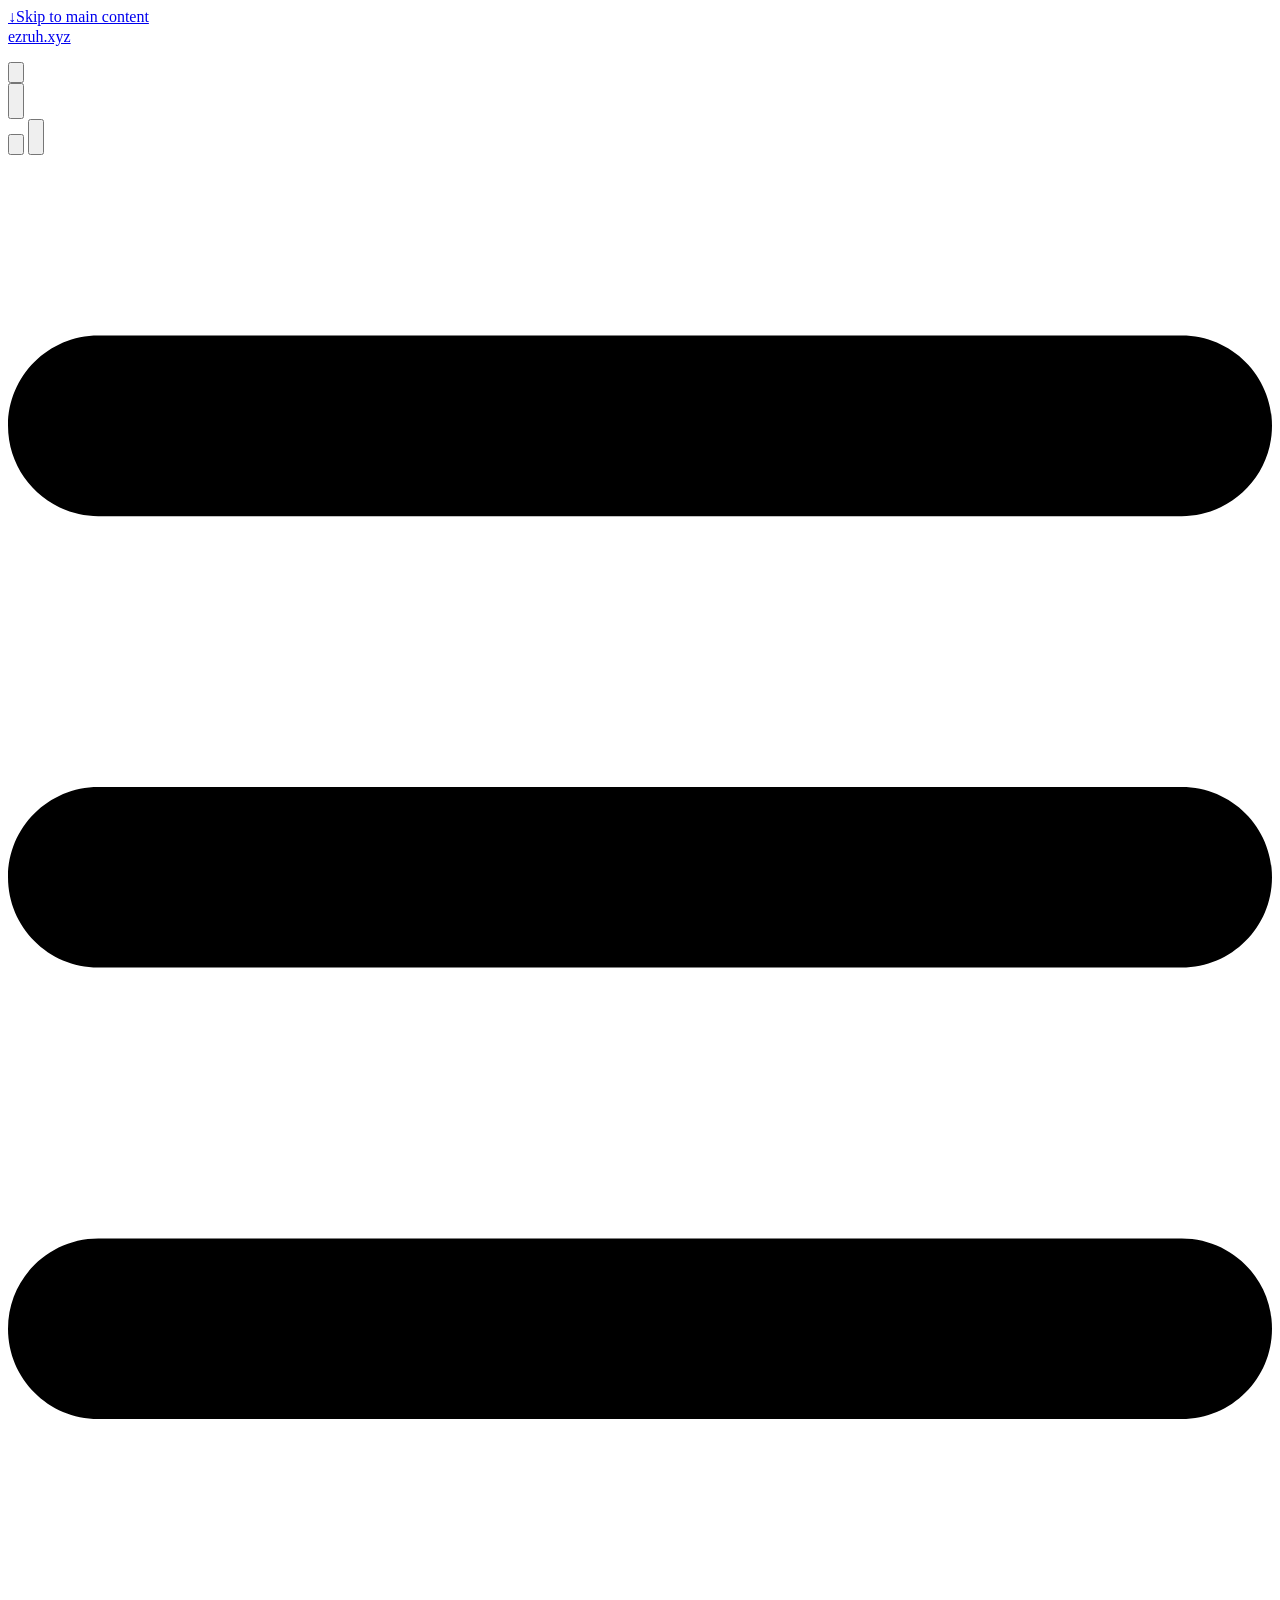
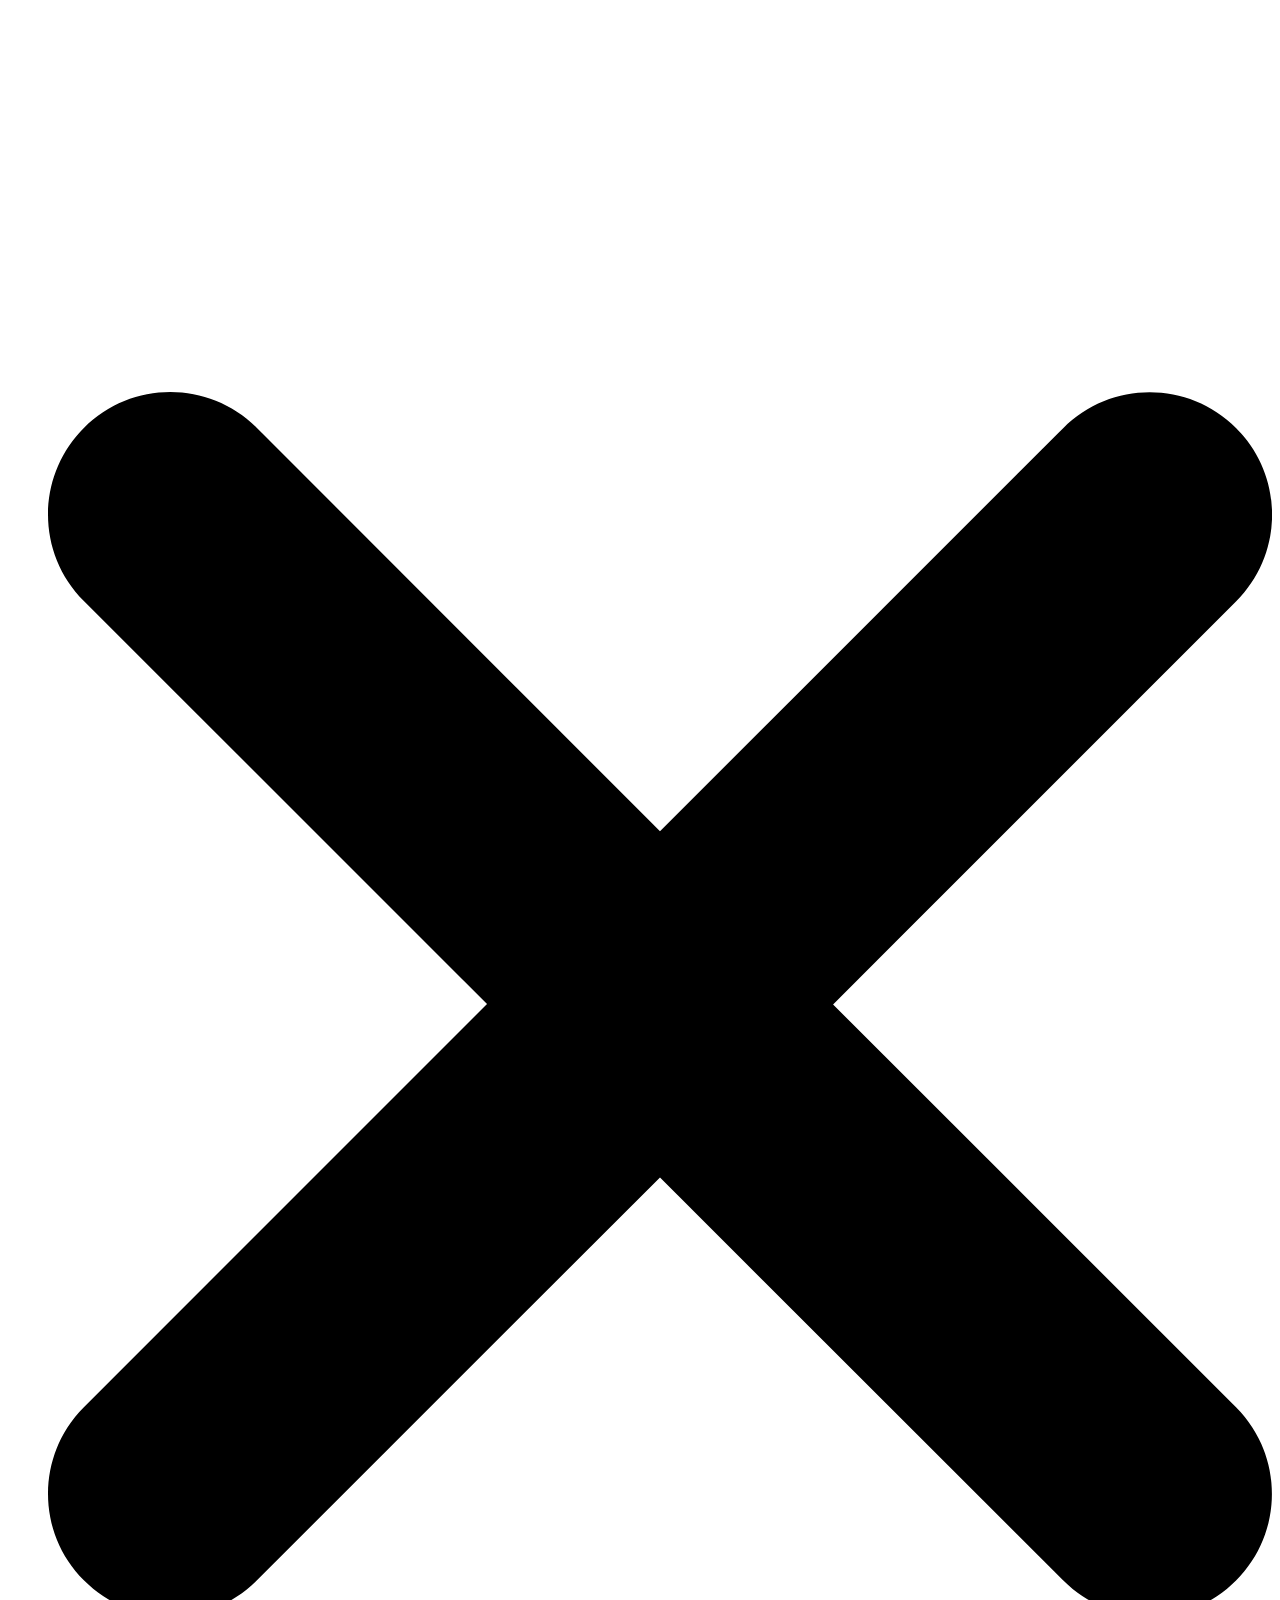
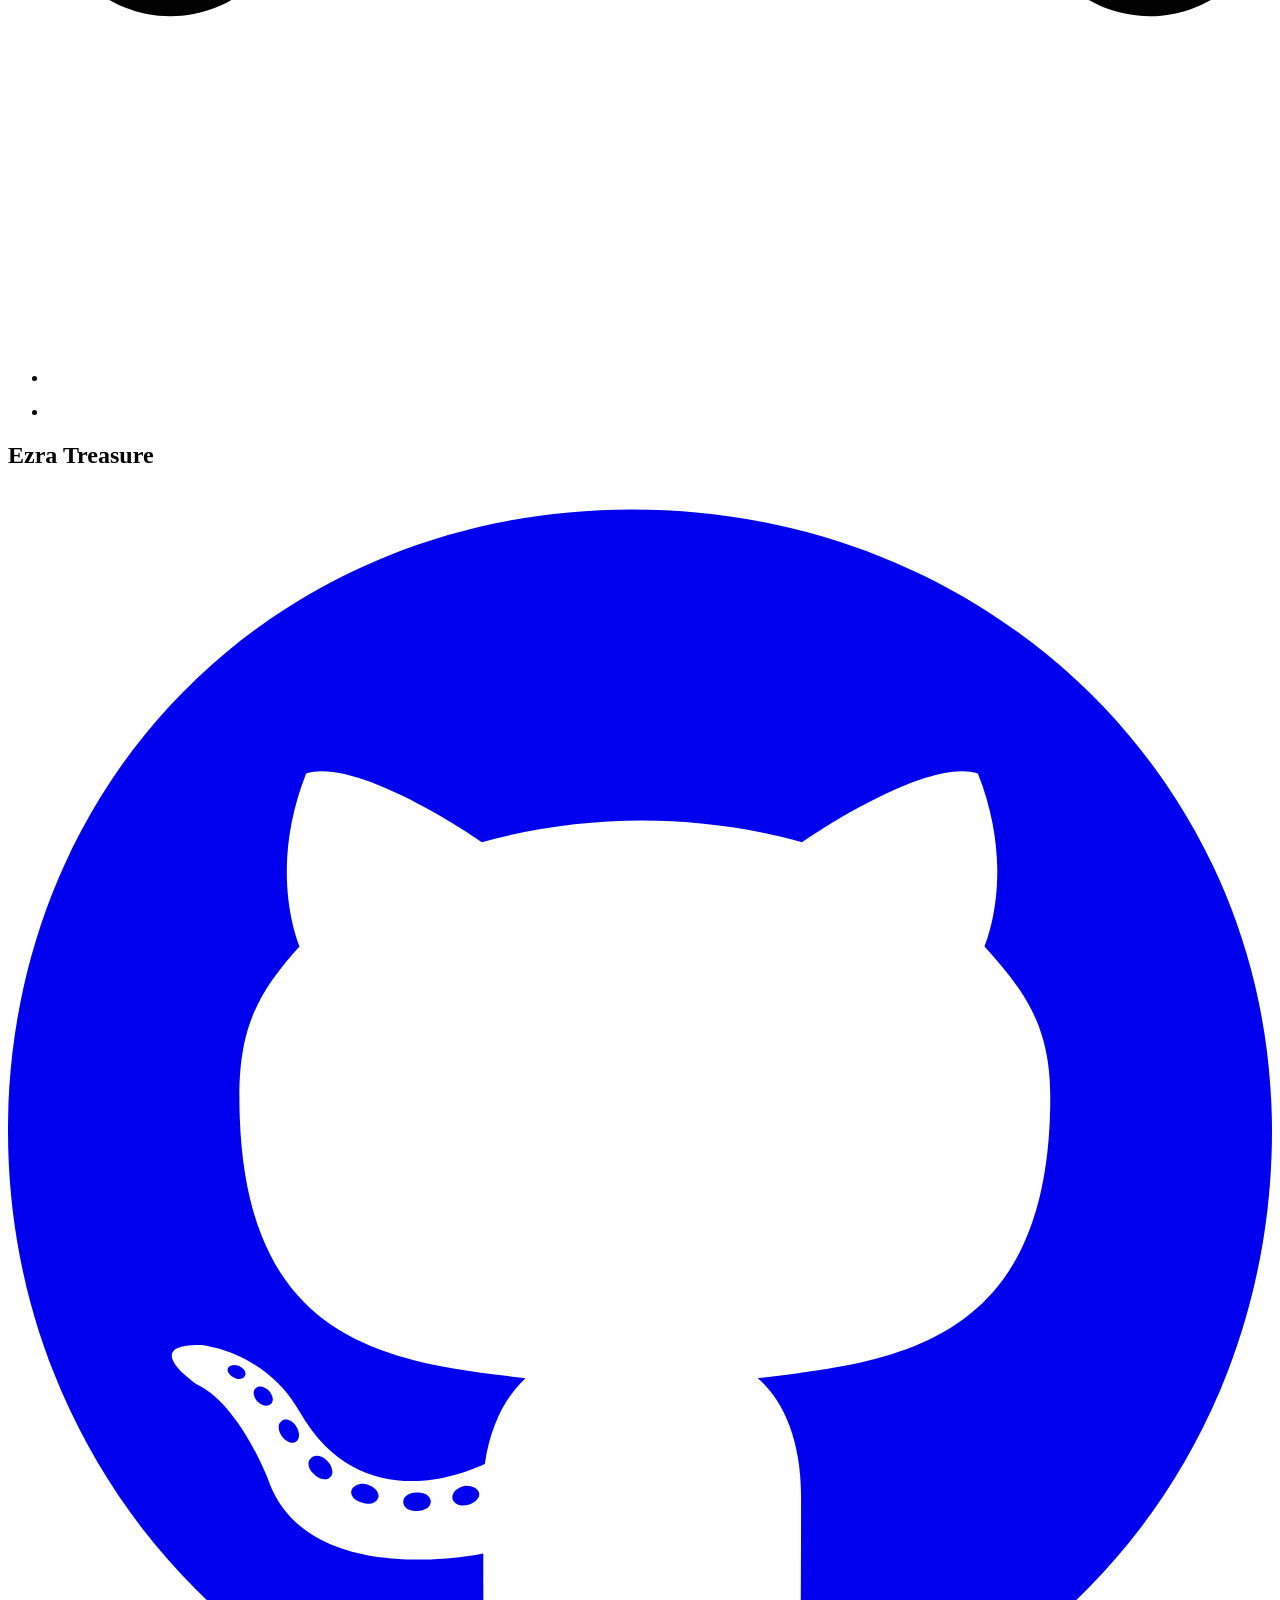
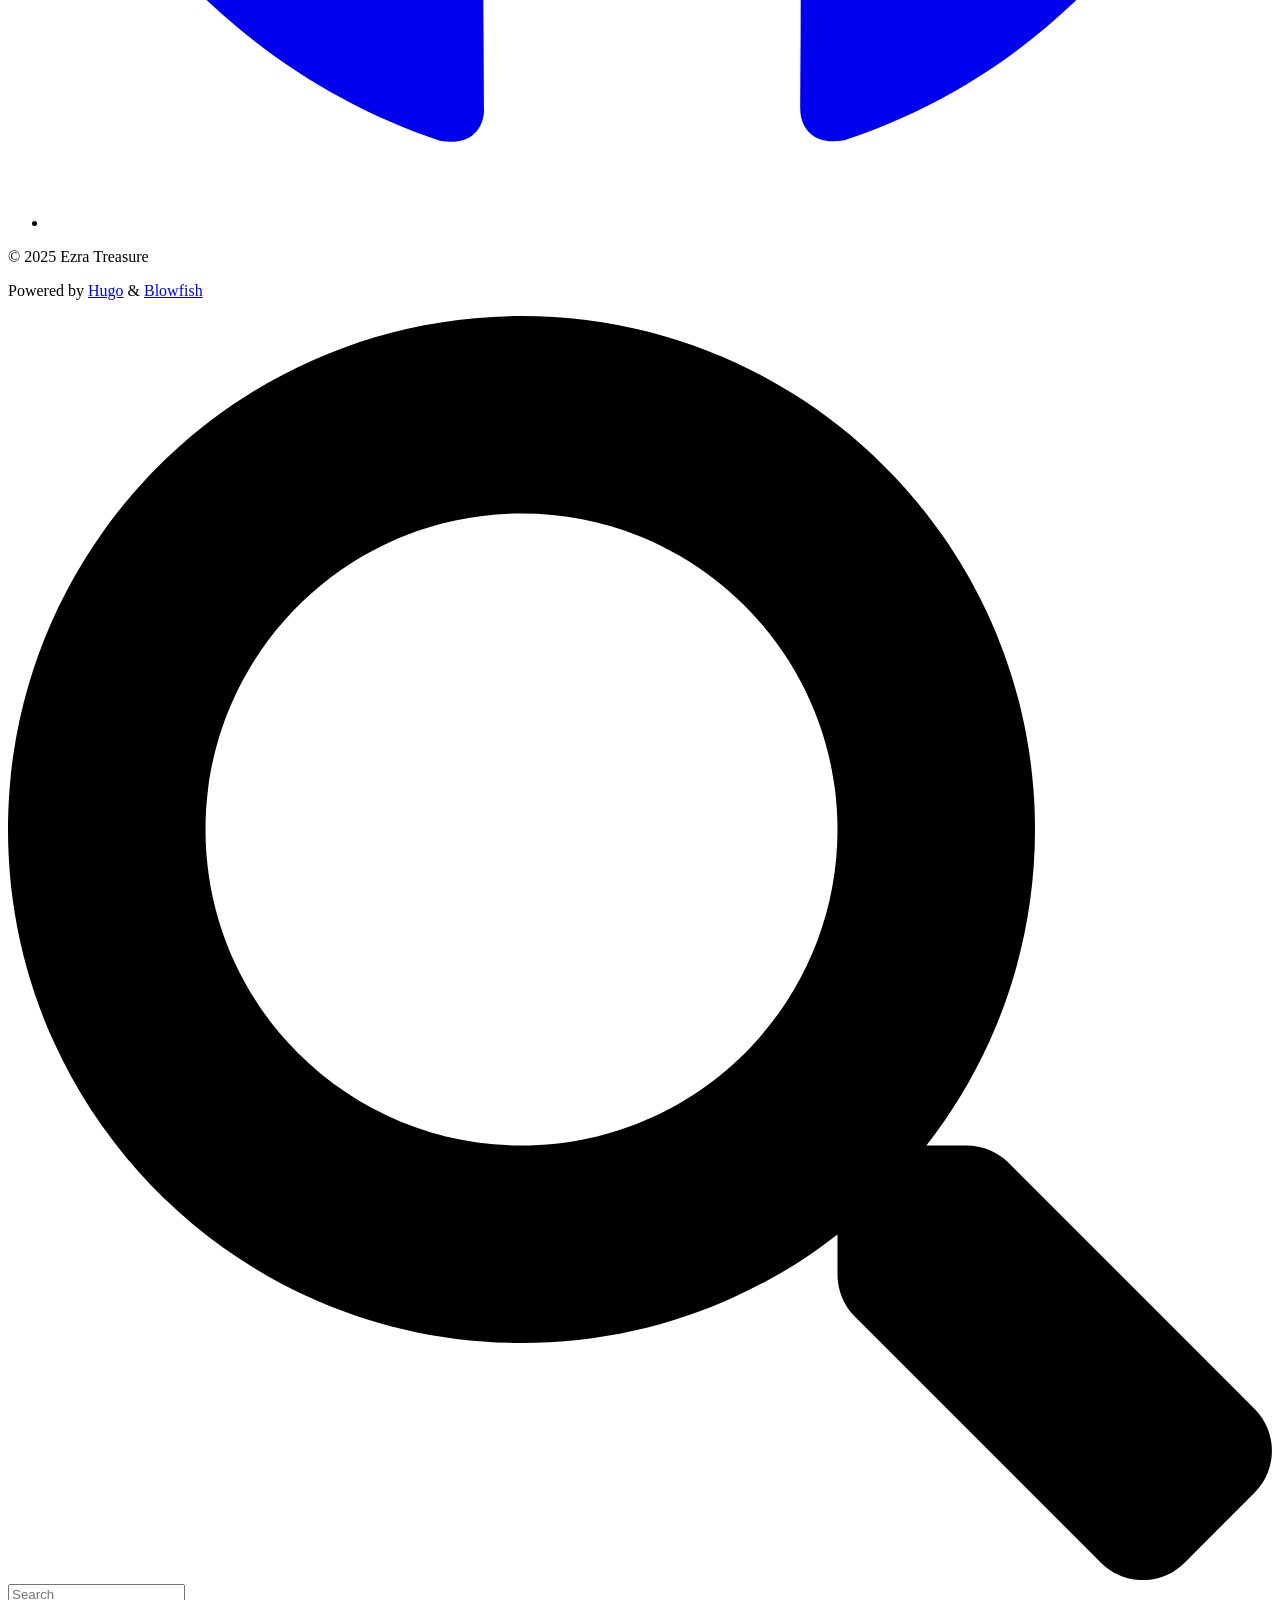
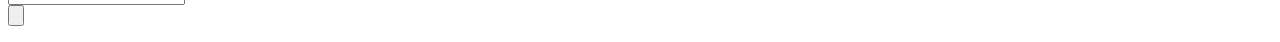
==== public/index.html @ d36beb28 "init" ====
<!DOCTYPE html>
<html lang="en" dir="ltr" class="scroll-smooth" data-default-appearance="dark"
  data-auto-appearance="true"><head>
	<meta name="generator" content="Hugo 0.147.7"><script src="/livereload.js?mindelay=10&amp;v=2&amp;port=1313&amp;path=livereload" data-no-instant defer></script>
  <meta charset="utf-8" />
  
  <meta http-equiv="content-language" content="en" />
  
  <meta name="viewport" content="width=device-width, initial-scale=1.0" />
  <meta http-equiv="X-UA-Compatible" content="ie=edge" />
  
  <title>ezruh.xyz</title>
  <meta name="title" content="ezruh.xyz" />
  
  
  
  
  
  <link rel="canonical" href="http://localhost:1313/" />
  
  <link rel="alternate" type="application/rss+xml" href="/index.xml" title="ezruh.xyz" />
  
  <link rel="alternate" type="application/json" href="/index.json" title="ezruh.xyz" />
  
  
  
  
  
  
  
  
  
  
  <link type="text/css" rel="stylesheet" href="/css/main.bundle.min.4c13deb1d848ce7d084b94014950647fbbd1ea51b799f045f053a1c5a1c33bd5be1801ff865d0836cd26a04a9ad296a0749e55ad7da8dac0e4b2aa8b9533ede3.css"
    integrity="sha512-TBPesdhIzn0IS5QBSVBkf7vR6lG3mfBF8FOhxaHDO9W&#43;GAH/hl0INs0moEqa0pagdJ5VrX2o2sDksqqLlTPt4w==" />
  
  
  <script type="text/javascript" src="/js/appearance.min.516a16745bea5a9bd011138d254cc0fd3973cd55ce6e15f3dec763e7c7c2c7448f8fe7b54cca811cb821b0c7e12cd161caace1dd794ac3d34d40937cbcc9ee12.js"
    integrity="sha512-UWoWdFvqWpvQERONJUzA/TlzzVXObhXz3sdj58fCx0SPj&#43;e1TMqBHLghsMfhLNFhyqzh3XlKw9NNQJN8vMnuEg=="></script>
  
  
  
  
  
  
  
  
  
  
  
  <script defer type="text/javascript" id="script-bundle" src="/js/main.bundle.min.165327e9b2a9a8807ad5cb6c943a8f9a52756791c128e2dbfb3623bb42429636adb4bbb076b0447b592cad02914321a6aef0db10b907465de34fda41e2830281.js"
    integrity="sha512-FlMn6bKpqIB61ctslDqPmlJ1Z5HBKOLb&#43;zYju0JCljattLuwdrBEe1ksrQKRQyGmrvDbELkHRl3jT9pB4oMCgQ==" data-copy="Copy" data-copied="Copied"></script>
  
  
  
  <script src="/lib/zoom/zoom.min.f592a181a15d2a5b042daa7f746c3721acf9063f8b6acd175d989129865a37d400ae0e85b640f9ad42cd98d1f8ad30931718cf8811abdcc5fcb264400d1a2b0c.js" integrity="sha512-9ZKhgaFdKlsELap/dGw3Iaz5Bj&#43;Las0XXZiRKYZaN9QArg6FtkD5rULNmNH4rTCTFxjPiBGr3MX8smRADRorDA=="></script>
  
  
  
  <link rel="apple-touch-icon" sizes="180x180" href="/apple-touch-icon.png" />
  <link rel="icon" type="image/png" sizes="32x32" href="/favicon-32x32.png" />
  <link rel="icon" type="image/png" sizes="16x16" href="/favicon-16x16.png" />
  <link rel="manifest" href="/site.webmanifest" />
  
  
  
  
  
  
  
  
  <meta property="og:url" content="http://localhost:1313/">
  <meta property="og:site_name" content="ezruh.xyz">
  <meta property="og:title" content="ezruh.xyz">
  <meta property="og:locale" content="en">
  <meta property="og:type" content="website">

  
  <meta name="twitter:card" content="summary">
  <meta name="twitter:title" content="ezruh.xyz">

    
  
  
  <script type="application/ld+json">
  {
    "@context": "https://schema.org",
    "@type": "WebSite",
    "@id": "http:\/\/localhost:1313\/",
    "name": "ezruh.xyz",
    
    "inLanguage": "en",
    "url": "http:\/\/localhost:1313\/",
    
    "publisher" : {
      "@type": "Person",
      "name": "Ezra Treasure"
    }
  }
  </script>


  
  
  <meta name="author" content="Ezra Treasure" />
  
  
  
  
  <link href="https://github.com/ez-ruh" rel="me" />
  
  
  
  
  

<script src="/lib/jquery/jquery.slim.min.b0dca576e87d7eaa5850ae4e61759c065786cdb6489d68fcc82240539eebd5da522bdb4fda085ffd245808c8fe2acb2516408eb774ef26b5f6015fc6737c0ea8.js" integrity="sha512-sNylduh9fqpYUK5OYXWcBleGzbZInWj8yCJAU57r1dpSK9tP2ghf/SRYCMj&#43;KsslFkCOt3TvJrX2AV/Gc3wOqA=="></script>






















  
  



  
  
  
  
  <meta name="theme-color"/>
  
  
</head>
<body
  class="flex flex-col h-screen px-6 m-auto text-lg leading-7 max-w-7xl bg-neutral text-neutral-900 dark:bg-neutral-800 dark:text-neutral sm:px-14 md:px-24 lg:px-32 scrollbar-thin scrollbar-track-neutral-200 scrollbar-thumb-neutral-400 dark:scrollbar-track-neutral-800 dark:scrollbar-thumb-neutral-600">
  <div id="the-top" class="absolute flex self-center">
    <a class="px-3 py-1 text-sm -translate-y-8 rounded-b-lg bg-primary-200 focus:translate-y-0 dark:bg-neutral-600"
      href="#main-content"><span
        class="font-bold text-primary-600 ltr:pr-2 rtl:pl-2 dark:text-primary-400">&darr;</span>Skip to main content</a>
  </div>
  
  
  <div style="padding-left:0;padding-right:0;padding-top:2px;padding-bottom:3px"
    class="main-menu flex items-center justify-between px-4 py-6 sm:px-6 md:justify-start gap-x-3">
    
    <div class="flex flex-1 items-center justify-between">
        <nav class="flex space-x-3">

            
            <a href="/" class="text-base font-medium text-gray-500 hover:text-gray-900">ezruh.xyz</a>
            

        </nav>
        <nav class="hidden md:flex items-center gap-x-5 md:ml-12 h-12">

            
            
            
  <a href=""  class="flex items-center text-gray-500 hover:text-primary-600 dark:hover:text-primary-400">
    
    <p class="text-base font-medium" title="">
        
    </p>
</a>



            
            

            


            
            <button id="search-button" aria-label="Search" class="text-base hover:text-primary-600 dark:hover:text-primary-400"
                title="">
                

  <span class="relative block icon">
    <svg aria-hidden="true" focusable="false" data-prefix="fas" data-icon="search" class="svg-inline--fa fa-search fa-w-16" role="img" xmlns="http://www.w3.org/2000/svg" viewBox="0 0 512 512"><path fill="currentColor" d="M505 442.7L405.3 343c-4.5-4.5-10.6-7-17-7H372c27.6-35.3 44-79.7 44-128C416 93.1 322.9 0 208 0S0 93.1 0 208s93.1 208 208 208c48.3 0 92.7-16.4 128-44v16.3c0 6.4 2.5 12.5 7 17l99.7 99.7c9.4 9.4 24.6 9.4 33.9 0l28.3-28.3c9.4-9.4 9.4-24.6.1-34zM208 336c-70.7 0-128-57.2-128-128 0-70.7 57.2-128 128-128 70.7 0 128 57.2 128 128 0 70.7-57.2 128-128 128z"/></svg>

  </span>


            </button>
            


            
            
            <div
                class=" flex items-center">
                <button id="appearance-switcher" aria-label="Dark mode switcher" type="button" class="text-base hover:text-primary-600 dark:hover:text-primary-400">
                    <div class="flex items-center justify-center dark:hidden">
                        

  <span class="relative block icon">
    <svg xmlns="http://www.w3.org/2000/svg" viewBox="0 0 512 512"><path fill="currentColor" d="M32 256c0-123.8 100.3-224 223.8-224c11.36 0 29.7 1.668 40.9 3.746c9.616 1.777 11.75 14.63 3.279 19.44C245 86.5 211.2 144.6 211.2 207.8c0 109.7 99.71 193 208.3 172.3c9.561-1.805 16.28 9.324 10.11 16.95C387.9 448.6 324.8 480 255.8 480C132.1 480 32 379.6 32 256z"/></svg>

  </span>


                    </div>
                    <div class="items-center justify-center hidden dark:flex">
                        

  <span class="relative block icon">
    <svg xmlns="http://www.w3.org/2000/svg" viewBox="0 0 512 512"><path fill="currentColor" d="M256 159.1c-53.02 0-95.1 42.98-95.1 95.1S202.1 351.1 256 351.1s95.1-42.98 95.1-95.1S309 159.1 256 159.1zM509.3 347L446.1 255.1l63.15-91.01c6.332-9.125 1.104-21.74-9.826-23.72l-109-19.7l-19.7-109c-1.975-10.93-14.59-16.16-23.72-9.824L256 65.89L164.1 2.736c-9.125-6.332-21.74-1.107-23.72 9.824L121.6 121.6L12.56 141.3C1.633 143.2-3.596 155.9 2.736 164.1L65.89 256l-63.15 91.01c-6.332 9.125-1.105 21.74 9.824 23.72l109 19.7l19.7 109c1.975 10.93 14.59 16.16 23.72 9.824L256 446.1l91.01 63.15c9.127 6.334 21.75 1.107 23.72-9.822l19.7-109l109-19.7C510.4 368.8 515.6 356.1 509.3 347zM256 383.1c-70.69 0-127.1-57.31-127.1-127.1c0-70.69 57.31-127.1 127.1-127.1s127.1 57.3 127.1 127.1C383.1 326.7 326.7 383.1 256 383.1z"/></svg>

  </span>


                    </div>
                </button>
            </div>
            

        </nav>
        <div class="flex md:hidden items-center gap-x-5 md:ml-12 h-12">

            <span></span>

            


            
            <button id="search-button-mobile" aria-label="Search" class="text-base hover:text-primary-600 dark:hover:text-primary-400"
                title="">
                

  <span class="relative block icon">
    <svg aria-hidden="true" focusable="false" data-prefix="fas" data-icon="search" class="svg-inline--fa fa-search fa-w-16" role="img" xmlns="http://www.w3.org/2000/svg" viewBox="0 0 512 512"><path fill="currentColor" d="M505 442.7L405.3 343c-4.5-4.5-10.6-7-17-7H372c27.6-35.3 44-79.7 44-128C416 93.1 322.9 0 208 0S0 93.1 0 208s93.1 208 208 208c48.3 0 92.7-16.4 128-44v16.3c0 6.4 2.5 12.5 7 17l99.7 99.7c9.4 9.4 24.6 9.4 33.9 0l28.3-28.3c9.4-9.4 9.4-24.6.1-34zM208 336c-70.7 0-128-57.2-128-128 0-70.7 57.2-128 128-128 70.7 0 128 57.2 128 128 0 70.7-57.2 128-128 128z"/></svg>

  </span>


            </button>
            

            
            
            <button id="appearance-switcher-mobile" aria-label="Dark mode switcher" type="button" class="text-base hover:text-primary-600 dark:hover:text-primary-400 ltr:mr-1 rtl:ml-1">
                <div class="flex items-center justify-center dark:hidden">
                    

  <span class="relative block icon">
    <svg xmlns="http://www.w3.org/2000/svg" viewBox="0 0 512 512"><path fill="currentColor" d="M32 256c0-123.8 100.3-224 223.8-224c11.36 0 29.7 1.668 40.9 3.746c9.616 1.777 11.75 14.63 3.279 19.44C245 86.5 211.2 144.6 211.2 207.8c0 109.7 99.71 193 208.3 172.3c9.561-1.805 16.28 9.324 10.11 16.95C387.9 448.6 324.8 480 255.8 480C132.1 480 32 379.6 32 256z"/></svg>

  </span>


                </div>
                <div class="items-center justify-center hidden dark:flex">
                    

  <span class="relative block icon">
    <svg xmlns="http://www.w3.org/2000/svg" viewBox="0 0 512 512"><path fill="currentColor" d="M256 159.1c-53.02 0-95.1 42.98-95.1 95.1S202.1 351.1 256 351.1s95.1-42.98 95.1-95.1S309 159.1 256 159.1zM509.3 347L446.1 255.1l63.15-91.01c6.332-9.125 1.104-21.74-9.826-23.72l-109-19.7l-19.7-109c-1.975-10.93-14.59-16.16-23.72-9.824L256 65.89L164.1 2.736c-9.125-6.332-21.74-1.107-23.72 9.824L121.6 121.6L12.56 141.3C1.633 143.2-3.596 155.9 2.736 164.1L65.89 256l-63.15 91.01c-6.332 9.125-1.105 21.74 9.824 23.72l109 19.7l19.7 109c1.975 10.93 14.59 16.16 23.72 9.824L256 446.1l91.01 63.15c9.127 6.334 21.75 1.107 23.72-9.822l19.7-109l109-19.7C510.4 368.8 515.6 356.1 509.3 347zM256 383.1c-70.69 0-127.1-57.31-127.1-127.1c0-70.69 57.31-127.1 127.1-127.1s127.1 57.3 127.1 127.1C383.1 326.7 326.7 383.1 256 383.1z"/></svg>

  </span>


                </div>
            </button>
            

        </div>
    </div>
    <div class="-my-2 md:hidden">

        <label id="menu-button" class="block">
            
            <div class="cursor-pointer hover:text-primary-600 dark:hover:text-primary-400">
                

  <span class="relative block icon">
    <svg xmlns="http://www.w3.org/2000/svg" viewBox="0 0 448 512"><path fill="currentColor" d="M0 96C0 78.33 14.33 64 32 64H416C433.7 64 448 78.33 448 96C448 113.7 433.7 128 416 128H32C14.33 128 0 113.7 0 96zM0 256C0 238.3 14.33 224 32 224H416C433.7 224 448 238.3 448 256C448 273.7 433.7 288 416 288H32C14.33 288 0 273.7 0 256zM416 448H32C14.33 448 0 433.7 0 416C0 398.3 14.33 384 32 384H416C433.7 384 448 398.3 448 416C448 433.7 433.7 448 416 448z"/></svg>

  </span>


            </div>
            <div id="menu-wrapper" style="padding-top:5px;"
                class="fixed inset-0 z-30 invisible w-screen h-screen m-0 overflow-auto transition-opacity opacity-0 cursor-default bg-neutral-100/50 backdrop-blur-sm dark:bg-neutral-900/50">
                <ul
                    class="flex space-y-2 mt-3 flex-col items-end w-full px-6 py-6 mx-auto overflow-visible list-none ltr:text-right rtl:text-left max-w-7xl">

                    <li id="menu-close-button">
                        <span
                            class="cursor-pointer inline-block align-text-bottom hover:text-primary-600 dark:hover:text-primary-400">

  <span class="relative block icon">
    <svg xmlns="http://www.w3.org/2000/svg" viewBox="0 0 320 512"><path fill="currentColor" d="M310.6 361.4c12.5 12.5 12.5 32.75 0 45.25C304.4 412.9 296.2 416 288 416s-16.38-3.125-22.62-9.375L160 301.3L54.63 406.6C48.38 412.9 40.19 416 32 416S15.63 412.9 9.375 406.6c-12.5-12.5-12.5-32.75 0-45.25l105.4-105.4L9.375 150.6c-12.5-12.5-12.5-32.75 0-45.25s32.75-12.5 45.25 0L160 210.8l105.4-105.4c12.5-12.5 32.75-12.5 45.25 0s12.5 32.75 0 45.25l-105.4 105.4L310.6 361.4z"/></svg>

  </span>

</span>
                    </li>

                    

                    
  <li class="mt-1">
    <a href=""  class="flex items-center text-gray-500 hover:text-primary-600 dark:hover:text-primary-400">
        
        <p class="text-bg font-bg" title="">
            
        </p>
    </a>
</li>




                    

                </ul>
                
                

            </div>
        </label>
    </div>
</div>





  
  <div class="relative flex flex-col grow">
    <main id="main-content" class="grow">
      
  
  
    
<article class="
    h-full
   flex flex-col items-center justify-center text-center">
  <header class="relative px-1 py-1 flex flex-col items-center mb-3">
    
    <h1 class="text-4xl font-extrabold">
      Ezra Treasure
    </h1>
    
    <div class="mt-1 text-2xl">
      
  <div class="flex flex-wrap text-neutral-400 dark:text-neutral-500">
    
      
        <a
          class="px-1 hover:text-primary-700 dark:hover:text-primary-400"
          href="https://github.com/ez-ruh"
          target="_blank"
          aria-label="Github"
          rel="me noopener noreferrer"
          ><span class="inline-block align-text-bottom">

  <span class="relative block icon">
    <svg xmlns="http://www.w3.org/2000/svg" viewBox="0 0 496 512"><path fill="currentColor" d="M165.9 397.4c0 2-2.3 3.6-5.2 3.6-3.3.3-5.6-1.3-5.6-3.6 0-2 2.3-3.6 5.2-3.6 3-.3 5.6 1.3 5.6 3.6zm-31.1-4.5c-.7 2 1.3 4.3 4.3 4.9 2.6 1 5.6 0 6.2-2s-1.3-4.3-4.3-5.2c-2.6-.7-5.5.3-6.2 2.3zm44.2-1.7c-2.9.7-4.9 2.6-4.6 4.9.3 2 2.9 3.3 5.9 2.6 2.9-.7 4.9-2.6 4.6-4.6-.3-1.9-3-3.2-5.9-2.9zM244.8 8C106.1 8 0 113.3 0 252c0 110.9 69.8 205.8 169.5 239.2 12.8 2.3 17.3-5.6 17.3-12.1 0-6.2-.3-40.4-.3-61.4 0 0-70 15-84.7-29.8 0 0-11.4-29.1-27.8-36.6 0 0-22.9-15.7 1.6-15.4 0 0 24.9 2 38.6 25.8 21.9 38.6 58.6 27.5 72.9 20.9 2.3-16 8.8-27.1 16-33.7-55.9-6.2-112.3-14.3-112.3-110.5 0-27.5 7.6-41.3 23.6-58.9-2.6-6.5-11.1-33.3 2.6-67.9 20.9-6.5 69 27 69 27 20-5.6 41.5-8.5 62.8-8.5s42.8 2.9 62.8 8.5c0 0 48.1-33.6 69-27 13.7 34.7 5.2 61.4 2.6 67.9 16 17.7 25.8 31.5 25.8 58.9 0 96.5-58.9 104.2-114.8 110.5 9.2 7.9 17 22.9 17 46.4 0 33.7-.3 75.4-.3 83.6 0 6.5 4.6 14.4 17.3 12.1C428.2 457.8 496 362.9 496 252 496 113.3 383.5 8 244.8 8zM97.2 352.9c-1.3 1-1 3.3.7 5.2 1.6 1.6 3.9 2.3 5.2 1 1.3-1 1-3.3-.7-5.2-1.6-1.6-3.9-2.3-5.2-1zm-10.8-8.1c-.7 1.3.3 2.9 2.3 3.9 1.6 1 3.6.7 4.3-.7.7-1.3-.3-2.9-2.3-3.9-2-.6-3.6-.3-4.3.7zm32.4 35.6c-1.6 1.3-1 4.3 1.3 6.2 2.3 2.3 5.2 2.6 6.5 1 1.3-1.3.7-4.3-1.3-6.2-2.2-2.3-5.2-2.6-6.5-1zm-11.4-14.7c-1.6 1-1.6 3.6 0 5.9 1.6 2.3 4.3 3.3 5.6 2.3 1.6-1.3 1.6-3.9 0-6.2-1.4-2.3-4-3.3-5.6-2z"/></svg>

  </span>

</span></a
        >
      
    
  </div>


    </div>
  </header>
  <section class="prose dark:prose-invert"></section>
</article>
<section>
  



</section>

  

      
    </main><footer id="site-footer" class="py-10 print:hidden">
  
  
    
    <nav class="flex flex-row pb-4 text-base font-medium text-neutral-500 dark:text-neutral-400">
      <ul class="flex flex-col list-none sm:flex-row">
        
        <li class="flex mb-1 ltr:text-right rtl:text-left sm:mb-0 ltr:sm:mr-7 ltr:sm:last:mr-0 rtl:sm:ml-7 rtl:sm:last:ml-0">
          <a class="decoration-primary-500 hover:underline hover:decoration-2 hover:underline-offset-2 flex items-center" href=""
            title="">
            
            
          </a>
        </li>
        
      </ul>
    </nav>
    
  
  <div class="flex items-center justify-between">

    
    
    <p class="text-sm text-neutral-500 dark:text-neutral-400">
      &copy;
      2025
      Ezra Treasure
    </p>
    

    
    
    <p class="text-xs text-neutral-500 dark:text-neutral-400">
      
      
      Powered by <a class="hover:underline hover:decoration-primary-400 hover:text-primary-500"
        href="https://gohugo.io/" target="_blank" rel="noopener noreferrer">Hugo</a> &amp; <a class="hover:underline hover:decoration-primary-400 hover:text-primary-500"
        href="https://blowfish.page/" target="_blank" rel="noopener noreferrer">Blowfish</a>
    </p>
    

  </div>
  <script>
    
    mediumZoom(document.querySelectorAll("img:not(.nozoom)"), {
      margin: 24,
      background: 'rgba(0,0,0,0.5)',
      scrollOffset: 0,
    })
    
  </script>
  
  
  <script type="text/javascript" src="/js/process.min.ee03488f19c93c2efb199e2e3014ea5f3cb2ce7d45154adb3399a158cac27ca52831db249ede5bb602700ef87eb02434139de0858af1818ab0fb4182472204a4.js" integrity="sha512-7gNIjxnJPC77GZ4uMBTqXzyyzn1FFUrbM5mhWMrCfKUoMdsknt5btgJwDvh&#43;sCQ0E53ghYrxgYqw&#43;0GCRyIEpA=="></script>
  
  
</footer>
<div
  id="search-wrapper"
  class="invisible fixed inset-0 flex h-screen w-screen cursor-default flex-col bg-neutral-500/50 p-4 backdrop-blur-sm dark:bg-neutral-900/50 sm:p-6 md:p-[10vh] lg:p-[12vh]"
  data-url="http://localhost:1313/"
  style="z-index:500"
>
  <div
    id="search-modal"
    class="flex flex-col w-full max-w-3xl min-h-0 mx-auto border rounded-md shadow-lg top-20 border-neutral-200 bg-neutral dark:border-neutral-700 dark:bg-neutral-800"
  >
    <header class="relative z-10 flex items-center justify-between flex-none px-2">
      <form class="flex items-center flex-auto min-w-0">
        <div class="flex items-center justify-center w-8 h-8 text-neutral-400">
          

  <span class="relative block icon">
    <svg aria-hidden="true" focusable="false" data-prefix="fas" data-icon="search" class="svg-inline--fa fa-search fa-w-16" role="img" xmlns="http://www.w3.org/2000/svg" viewBox="0 0 512 512"><path fill="currentColor" d="M505 442.7L405.3 343c-4.5-4.5-10.6-7-17-7H372c27.6-35.3 44-79.7 44-128C416 93.1 322.9 0 208 0S0 93.1 0 208s93.1 208 208 208c48.3 0 92.7-16.4 128-44v16.3c0 6.4 2.5 12.5 7 17l99.7 99.7c9.4 9.4 24.6 9.4 33.9 0l28.3-28.3c9.4-9.4 9.4-24.6.1-34zM208 336c-70.7 0-128-57.2-128-128 0-70.7 57.2-128 128-128 70.7 0 128 57.2 128 128 0 70.7-57.2 128-128 128z"/></svg>

  </span>


        </div>
        <input
          type="search"
          id="search-query"
          class="flex flex-auto h-12 mx-1 bg-transparent appearance-none focus:outline-dotted focus:outline-2 focus:outline-transparent"
          placeholder="Search"
          tabindex="0"
        />
      </form>
      <button
        id="close-search-button"
        class="flex items-center justify-center w-8 h-8 text-neutral-700 hover:text-primary-600 dark:text-neutral dark:hover:text-primary-400"
        title="Close (Esc)"
      >
        

  <span class="relative block icon">
    <svg xmlns="http://www.w3.org/2000/svg" viewBox="0 0 320 512"><path fill="currentColor" d="M310.6 361.4c12.5 12.5 12.5 32.75 0 45.25C304.4 412.9 296.2 416 288 416s-16.38-3.125-22.62-9.375L160 301.3L54.63 406.6C48.38 412.9 40.19 416 32 416S15.63 412.9 9.375 406.6c-12.5-12.5-12.5-32.75 0-45.25l105.4-105.4L9.375 150.6c-12.5-12.5-12.5-32.75 0-45.25s32.75-12.5 45.25 0L160 210.8l105.4-105.4c12.5-12.5 32.75-12.5 45.25 0s12.5 32.75 0 45.25l-105.4 105.4L310.6 361.4z"/></svg>

  </span>


      </button>
    </header>
    <section class="flex-auto px-2 overflow-auto">
      <ul id="search-results">
        
      </ul>
    </section>
  </div>
</div>

  </div>
</body>

</html>
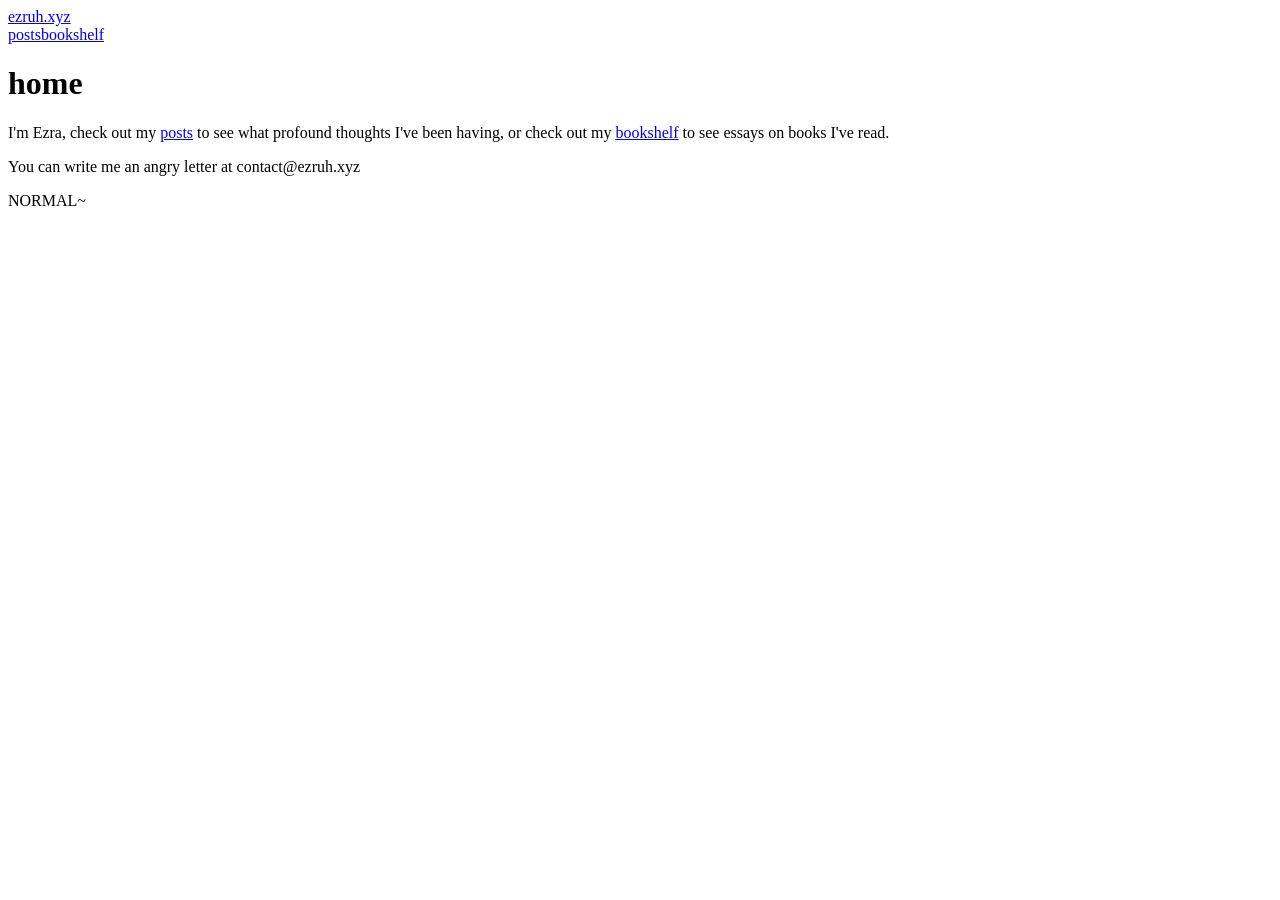
==== commit c814368e: "lmao" ====
--- a/public/index.html
+++ b/public/index.html
@@ -1,516 +1 @@
-<!DOCTYPE html>
-<html lang="en" dir="ltr" class="scroll-smooth" data-default-appearance="dark"
-  data-auto-appearance="true"><head>
-	<meta name="generator" content="Hugo 0.147.7"><script src="/livereload.js?mindelay=10&amp;v=2&amp;port=1313&amp;path=livereload" data-no-instant defer></script>
-  <meta charset="utf-8" />
-  
-  <meta http-equiv="content-language" content="en" />
-  
-  <meta name="viewport" content="width=device-width, initial-scale=1.0" />
-  <meta http-equiv="X-UA-Compatible" content="ie=edge" />
-  
-  <title>ezruh.xyz</title>
-  <meta name="title" content="ezruh.xyz" />
-  
-  
-  
-  
-  
-  <link rel="canonical" href="http://localhost:1313/" />
-  
-  <link rel="alternate" type="application/rss+xml" href="/index.xml" title="ezruh.xyz" />
-  
-  <link rel="alternate" type="application/json" href="/index.json" title="ezruh.xyz" />
-  
-  
-  
-  
-  
-  
-  
-  
-  
-  
-  <link type="text/css" rel="stylesheet" href="/css/main.bundle.min.4c13deb1d848ce7d084b94014950647fbbd1ea51b799f045f053a1c5a1c33bd5be1801ff865d0836cd26a04a9ad296a0749e55ad7da8dac0e4b2aa8b9533ede3.css"
-    integrity="sha512-TBPesdhIzn0IS5QBSVBkf7vR6lG3mfBF8FOhxaHDO9W&#43;GAH/hl0INs0moEqa0pagdJ5VrX2o2sDksqqLlTPt4w==" />
-  
-  
-  <script type="text/javascript" src="/js/appearance.min.516a16745bea5a9bd011138d254cc0fd3973cd55ce6e15f3dec763e7c7c2c7448f8fe7b54cca811cb821b0c7e12cd161caace1dd794ac3d34d40937cbcc9ee12.js"
-    integrity="sha512-UWoWdFvqWpvQERONJUzA/TlzzVXObhXz3sdj58fCx0SPj&#43;e1TMqBHLghsMfhLNFhyqzh3XlKw9NNQJN8vMnuEg=="></script>
-  
-  
-  
-  
-  
-  
-  
-  
-  
-  
-  
-  <script defer type="text/javascript" id="script-bundle" src="/js/main.bundle.min.165327e9b2a9a8807ad5cb6c943a8f9a52756791c128e2dbfb3623bb42429636adb4bbb076b0447b592cad02914321a6aef0db10b907465de34fda41e2830281.js"
-    integrity="sha512-FlMn6bKpqIB61ctslDqPmlJ1Z5HBKOLb&#43;zYju0JCljattLuwdrBEe1ksrQKRQyGmrvDbELkHRl3jT9pB4oMCgQ==" data-copy="Copy" data-copied="Copied"></script>
-  
-  
-  
-  <script src="/lib/zoom/zoom.min.f592a181a15d2a5b042daa7f746c3721acf9063f8b6acd175d989129865a37d400ae0e85b640f9ad42cd98d1f8ad30931718cf8811abdcc5fcb264400d1a2b0c.js" integrity="sha512-9ZKhgaFdKlsELap/dGw3Iaz5Bj&#43;Las0XXZiRKYZaN9QArg6FtkD5rULNmNH4rTCTFxjPiBGr3MX8smRADRorDA=="></script>
-  
-  
-  
-  <link rel="apple-touch-icon" sizes="180x180" href="/apple-touch-icon.png" />
-  <link rel="icon" type="image/png" sizes="32x32" href="/favicon-32x32.png" />
-  <link rel="icon" type="image/png" sizes="16x16" href="/favicon-16x16.png" />
-  <link rel="manifest" href="/site.webmanifest" />
-  
-  
-  
-  
-  
-  
-  
-  
-  <meta property="og:url" content="http://localhost:1313/">
-  <meta property="og:site_name" content="ezruh.xyz">
-  <meta property="og:title" content="ezruh.xyz">
-  <meta property="og:locale" content="en">
-  <meta property="og:type" content="website">
-
-  
-  <meta name="twitter:card" content="summary">
-  <meta name="twitter:title" content="ezruh.xyz">
-
-    
-  
-  
-  <script type="application/ld+json">
-  {
-    "@context": "https://schema.org",
-    "@type": "WebSite",
-    "@id": "http:\/\/localhost:1313\/",
-    "name": "ezruh.xyz",
-    
-    "inLanguage": "en",
-    "url": "http:\/\/localhost:1313\/",
-    
-    "publisher" : {
-      "@type": "Person",
-      "name": "Ezra Treasure"
-    }
-  }
-  </script>
-
-
-  
-  
-  <meta name="author" content="Ezra Treasure" />
-  
-  
-  
-  
-  <link href="https://github.com/ez-ruh" rel="me" />
-  
-  
-  
-  
-  
-
-<script src="/lib/jquery/jquery.slim.min.b0dca576e87d7eaa5850ae4e61759c065786cdb6489d68fcc82240539eebd5da522bdb4fda085ffd245808c8fe2acb2516408eb774ef26b5f6015fc6737c0ea8.js" integrity="sha512-sNylduh9fqpYUK5OYXWcBleGzbZInWj8yCJAU57r1dpSK9tP2ghf/SRYCMj&#43;KsslFkCOt3TvJrX2AV/Gc3wOqA=="></script>
-
-
-
-
-
-
-
-
-
-
-
-
-
-
-
-
-
-
-
-
-
-
-  
-  
-
-
-
-  
-  
-  
-  
-  <meta name="theme-color"/>
-  
-  
-</head>
-<body
-  class="flex flex-col h-screen px-6 m-auto text-lg leading-7 max-w-7xl bg-neutral text-neutral-900 dark:bg-neutral-800 dark:text-neutral sm:px-14 md:px-24 lg:px-32 scrollbar-thin scrollbar-track-neutral-200 scrollbar-thumb-neutral-400 dark:scrollbar-track-neutral-800 dark:scrollbar-thumb-neutral-600">
-  <div id="the-top" class="absolute flex self-center">
-    <a class="px-3 py-1 text-sm -translate-y-8 rounded-b-lg bg-primary-200 focus:translate-y-0 dark:bg-neutral-600"
-      href="#main-content"><span
-        class="font-bold text-primary-600 ltr:pr-2 rtl:pl-2 dark:text-primary-400">&darr;</span>Skip to main content</a>
-  </div>
-  
-  
-  <div style="padding-left:0;padding-right:0;padding-top:2px;padding-bottom:3px"
-    class="main-menu flex items-center justify-between px-4 py-6 sm:px-6 md:justify-start gap-x-3">
-    
-    <div class="flex flex-1 items-center justify-between">
-        <nav class="flex space-x-3">
-
-            
-            <a href="/" class="text-base font-medium text-gray-500 hover:text-gray-900">ezruh.xyz</a>
-            
-
-        </nav>
-        <nav class="hidden md:flex items-center gap-x-5 md:ml-12 h-12">
-
-            
-            
-            
-  <a href=""  class="flex items-center text-gray-500 hover:text-primary-600 dark:hover:text-primary-400">
-    
-    <p class="text-base font-medium" title="">
-        
-    </p>
-</a>
-
-
-
-            
-            
-
-            
-
-
-            
-            <button id="search-button" aria-label="Search" class="text-base hover:text-primary-600 dark:hover:text-primary-400"
-                title="">
-                
-
-  <span class="relative block icon">
-    <svg aria-hidden="true" focusable="false" data-prefix="fas" data-icon="search" class="svg-inline--fa fa-search fa-w-16" role="img" xmlns="http://www.w3.org/2000/svg" viewBox="0 0 512 512"><path fill="currentColor" d="M505 442.7L405.3 343c-4.5-4.5-10.6-7-17-7H372c27.6-35.3 44-79.7 44-128C416 93.1 322.9 0 208 0S0 93.1 0 208s93.1 208 208 208c48.3 0 92.7-16.4 128-44v16.3c0 6.4 2.5 12.5 7 17l99.7 99.7c9.4 9.4 24.6 9.4 33.9 0l28.3-28.3c9.4-9.4 9.4-24.6.1-34zM208 336c-70.7 0-128-57.2-128-128 0-70.7 57.2-128 128-128 70.7 0 128 57.2 128 128 0 70.7-57.2 128-128 128z"/></svg>
-
-  </span>
-
-
-            </button>
-            
-
-
-            
-            
-            <div
-                class=" flex items-center">
-                <button id="appearance-switcher" aria-label="Dark mode switcher" type="button" class="text-base hover:text-primary-600 dark:hover:text-primary-400">
-                    <div class="flex items-center justify-center dark:hidden">
-                        
-
-  <span class="relative block icon">
-    <svg xmlns="http://www.w3.org/2000/svg" viewBox="0 0 512 512"><path fill="currentColor" d="M32 256c0-123.8 100.3-224 223.8-224c11.36 0 29.7 1.668 40.9 3.746c9.616 1.777 11.75 14.63 3.279 19.44C245 86.5 211.2 144.6 211.2 207.8c0 109.7 99.71 193 208.3 172.3c9.561-1.805 16.28 9.324 10.11 16.95C387.9 448.6 324.8 480 255.8 480C132.1 480 32 379.6 32 256z"/></svg>
-
-  </span>
-
-
-                    </div>
-                    <div class="items-center justify-center hidden dark:flex">
-                        
-
-  <span class="relative block icon">
-    <svg xmlns="http://www.w3.org/2000/svg" viewBox="0 0 512 512"><path fill="currentColor" d="M256 159.1c-53.02 0-95.1 42.98-95.1 95.1S202.1 351.1 256 351.1s95.1-42.98 95.1-95.1S309 159.1 256 159.1zM509.3 347L446.1 255.1l63.15-91.01c6.332-9.125 1.104-21.74-9.826-23.72l-109-19.7l-19.7-109c-1.975-10.93-14.59-16.16-23.72-9.824L256 65.89L164.1 2.736c-9.125-6.332-21.74-1.107-23.72 9.824L121.6 121.6L12.56 141.3C1.633 143.2-3.596 155.9 2.736 164.1L65.89 256l-63.15 91.01c-6.332 9.125-1.105 21.74 9.824 23.72l109 19.7l19.7 109c1.975 10.93 14.59 16.16 23.72 9.824L256 446.1l91.01 63.15c9.127 6.334 21.75 1.107 23.72-9.822l19.7-109l109-19.7C510.4 368.8 515.6 356.1 509.3 347zM256 383.1c-70.69 0-127.1-57.31-127.1-127.1c0-70.69 57.31-127.1 127.1-127.1s127.1 57.3 127.1 127.1C383.1 326.7 326.7 383.1 256 383.1z"/></svg>
-
-  </span>
-
-
-                    </div>
-                </button>
-            </div>
-            
-
-        </nav>
-        <div class="flex md:hidden items-center gap-x-5 md:ml-12 h-12">
-
-            <span></span>
-
-            
-
-
-            
-            <button id="search-button-mobile" aria-label="Search" class="text-base hover:text-primary-600 dark:hover:text-primary-400"
-                title="">
-                
-
-  <span class="relative block icon">
-    <svg aria-hidden="true" focusable="false" data-prefix="fas" data-icon="search" class="svg-inline--fa fa-search fa-w-16" role="img" xmlns="http://www.w3.org/2000/svg" viewBox="0 0 512 512"><path fill="currentColor" d="M505 442.7L405.3 343c-4.5-4.5-10.6-7-17-7H372c27.6-35.3 44-79.7 44-128C416 93.1 322.9 0 208 0S0 93.1 0 208s93.1 208 208 208c48.3 0 92.7-16.4 128-44v16.3c0 6.4 2.5 12.5 7 17l99.7 99.7c9.4 9.4 24.6 9.4 33.9 0l28.3-28.3c9.4-9.4 9.4-24.6.1-34zM208 336c-70.7 0-128-57.2-128-128 0-70.7 57.2-128 128-128 70.7 0 128 57.2 128 128 0 70.7-57.2 128-128 128z"/></svg>
-
-  </span>
-
-
-            </button>
-            
-
-            
-            
-            <button id="appearance-switcher-mobile" aria-label="Dark mode switcher" type="button" class="text-base hover:text-primary-600 dark:hover:text-primary-400 ltr:mr-1 rtl:ml-1">
-                <div class="flex items-center justify-center dark:hidden">
-                    
-
-  <span class="relative block icon">
-    <svg xmlns="http://www.w3.org/2000/svg" viewBox="0 0 512 512"><path fill="currentColor" d="M32 256c0-123.8 100.3-224 223.8-224c11.36 0 29.7 1.668 40.9 3.746c9.616 1.777 11.75 14.63 3.279 19.44C245 86.5 211.2 144.6 211.2 207.8c0 109.7 99.71 193 208.3 172.3c9.561-1.805 16.28 9.324 10.11 16.95C387.9 448.6 324.8 480 255.8 480C132.1 480 32 379.6 32 256z"/></svg>
-
-  </span>
-
-
-                </div>
-                <div class="items-center justify-center hidden dark:flex">
-                    
-
-  <span class="relative block icon">
-    <svg xmlns="http://www.w3.org/2000/svg" viewBox="0 0 512 512"><path fill="currentColor" d="M256 159.1c-53.02 0-95.1 42.98-95.1 95.1S202.1 351.1 256 351.1s95.1-42.98 95.1-95.1S309 159.1 256 159.1zM509.3 347L446.1 255.1l63.15-91.01c6.332-9.125 1.104-21.74-9.826-23.72l-109-19.7l-19.7-109c-1.975-10.93-14.59-16.16-23.72-9.824L256 65.89L164.1 2.736c-9.125-6.332-21.74-1.107-23.72 9.824L121.6 121.6L12.56 141.3C1.633 143.2-3.596 155.9 2.736 164.1L65.89 256l-63.15 91.01c-6.332 9.125-1.105 21.74 9.824 23.72l109 19.7l19.7 109c1.975 10.93 14.59 16.16 23.72 9.824L256 446.1l91.01 63.15c9.127 6.334 21.75 1.107 23.72-9.822l19.7-109l109-19.7C510.4 368.8 515.6 356.1 509.3 347zM256 383.1c-70.69 0-127.1-57.31-127.1-127.1c0-70.69 57.31-127.1 127.1-127.1s127.1 57.3 127.1 127.1C383.1 326.7 326.7 383.1 256 383.1z"/></svg>
-
-  </span>
-
-
-                </div>
-            </button>
-            
-
-        </div>
-    </div>
-    <div class="-my-2 md:hidden">
-
-        <label id="menu-button" class="block">
-            
-            <div class="cursor-pointer hover:text-primary-600 dark:hover:text-primary-400">
-                
-
-  <span class="relative block icon">
-    <svg xmlns="http://www.w3.org/2000/svg" viewBox="0 0 448 512"><path fill="currentColor" d="M0 96C0 78.33 14.33 64 32 64H416C433.7 64 448 78.33 448 96C448 113.7 433.7 128 416 128H32C14.33 128 0 113.7 0 96zM0 256C0 238.3 14.33 224 32 224H416C433.7 224 448 238.3 448 256C448 273.7 433.7 288 416 288H32C14.33 288 0 273.7 0 256zM416 448H32C14.33 448 0 433.7 0 416C0 398.3 14.33 384 32 384H416C433.7 384 448 398.3 448 416C448 433.7 433.7 448 416 448z"/></svg>
-
-  </span>
-
-
-            </div>
-            <div id="menu-wrapper" style="padding-top:5px;"
-                class="fixed inset-0 z-30 invisible w-screen h-screen m-0 overflow-auto transition-opacity opacity-0 cursor-default bg-neutral-100/50 backdrop-blur-sm dark:bg-neutral-900/50">
-                <ul
-                    class="flex space-y-2 mt-3 flex-col items-end w-full px-6 py-6 mx-auto overflow-visible list-none ltr:text-right rtl:text-left max-w-7xl">
-
-                    <li id="menu-close-button">
-                        <span
-                            class="cursor-pointer inline-block align-text-bottom hover:text-primary-600 dark:hover:text-primary-400">
-
-  <span class="relative block icon">
-    <svg xmlns="http://www.w3.org/2000/svg" viewBox="0 0 320 512"><path fill="currentColor" d="M310.6 361.4c12.5 12.5 12.5 32.75 0 45.25C304.4 412.9 296.2 416 288 416s-16.38-3.125-22.62-9.375L160 301.3L54.63 406.6C48.38 412.9 40.19 416 32 416S15.63 412.9 9.375 406.6c-12.5-12.5-12.5-32.75 0-45.25l105.4-105.4L9.375 150.6c-12.5-12.5-12.5-32.75 0-45.25s32.75-12.5 45.25 0L160 210.8l105.4-105.4c12.5-12.5 32.75-12.5 45.25 0s12.5 32.75 0 45.25l-105.4 105.4L310.6 361.4z"/></svg>
-
-  </span>
-
-</span>
-                    </li>
-
-                    
-
-                    
-  <li class="mt-1">
-    <a href=""  class="flex items-center text-gray-500 hover:text-primary-600 dark:hover:text-primary-400">
-        
-        <p class="text-bg font-bg" title="">
-            
-        </p>
-    </a>
-</li>
-
-
-
-
-                    
-
-                </ul>
-                
-                
-
-            </div>
-        </label>
-    </div>
-</div>
-
-
-
-
-
-  
-  <div class="relative flex flex-col grow">
-    <main id="main-content" class="grow">
-      
-  
-  
-    
-<article class="
-    h-full
-   flex flex-col items-center justify-center text-center">
-  <header class="relative px-1 py-1 flex flex-col items-center mb-3">
-    
-    <h1 class="text-4xl font-extrabold">
-      Ezra Treasure
-    </h1>
-    
-    <div class="mt-1 text-2xl">
-      
-  <div class="flex flex-wrap text-neutral-400 dark:text-neutral-500">
-    
-      
-        <a
-          class="px-1 hover:text-primary-700 dark:hover:text-primary-400"
-          href="https://github.com/ez-ruh"
-          target="_blank"
-          aria-label="Github"
-          rel="me noopener noreferrer"
-          ><span class="inline-block align-text-bottom">
-
-  <span class="relative block icon">
-    <svg xmlns="http://www.w3.org/2000/svg" viewBox="0 0 496 512"><path fill="currentColor" d="M165.9 397.4c0 2-2.3 3.6-5.2 3.6-3.3.3-5.6-1.3-5.6-3.6 0-2 2.3-3.6 5.2-3.6 3-.3 5.6 1.3 5.6 3.6zm-31.1-4.5c-.7 2 1.3 4.3 4.3 4.9 2.6 1 5.6 0 6.2-2s-1.3-4.3-4.3-5.2c-2.6-.7-5.5.3-6.2 2.3zm44.2-1.7c-2.9.7-4.9 2.6-4.6 4.9.3 2 2.9 3.3 5.9 2.6 2.9-.7 4.9-2.6 4.6-4.6-.3-1.9-3-3.2-5.9-2.9zM244.8 8C106.1 8 0 113.3 0 252c0 110.9 69.8 205.8 169.5 239.2 12.8 2.3 17.3-5.6 17.3-12.1 0-6.2-.3-40.4-.3-61.4 0 0-70 15-84.7-29.8 0 0-11.4-29.1-27.8-36.6 0 0-22.9-15.7 1.6-15.4 0 0 24.9 2 38.6 25.8 21.9 38.6 58.6 27.5 72.9 20.9 2.3-16 8.8-27.1 16-33.7-55.9-6.2-112.3-14.3-112.3-110.5 0-27.5 7.6-41.3 23.6-58.9-2.6-6.5-11.1-33.3 2.6-67.9 20.9-6.5 69 27 69 27 20-5.6 41.5-8.5 62.8-8.5s42.8 2.9 62.8 8.5c0 0 48.1-33.6 69-27 13.7 34.7 5.2 61.4 2.6 67.9 16 17.7 25.8 31.5 25.8 58.9 0 96.5-58.9 104.2-114.8 110.5 9.2 7.9 17 22.9 17 46.4 0 33.7-.3 75.4-.3 83.6 0 6.5 4.6 14.4 17.3 12.1C428.2 457.8 496 362.9 496 252 496 113.3 383.5 8 244.8 8zM97.2 352.9c-1.3 1-1 3.3.7 5.2 1.6 1.6 3.9 2.3 5.2 1 1.3-1 1-3.3-.7-5.2-1.6-1.6-3.9-2.3-5.2-1zm-10.8-8.1c-.7 1.3.3 2.9 2.3 3.9 1.6 1 3.6.7 4.3-.7.7-1.3-.3-2.9-2.3-3.9-2-.6-3.6-.3-4.3.7zm32.4 35.6c-1.6 1.3-1 4.3 1.3 6.2 2.3 2.3 5.2 2.6 6.5 1 1.3-1.3.7-4.3-1.3-6.2-2.2-2.3-5.2-2.6-6.5-1zm-11.4-14.7c-1.6 1-1.6 3.6 0 5.9 1.6 2.3 4.3 3.3 5.6 2.3 1.6-1.3 1.6-3.9 0-6.2-1.4-2.3-4-3.3-5.6-2z"/></svg>
-
-  </span>
-
-</span></a
-        >
-      
-    
-  </div>
-
-
-    </div>
-  </header>
-  <section class="prose dark:prose-invert"></section>
-</article>
-<section>
-  
-
-
-
-</section>
-
-  
-
-      
-    </main><footer id="site-footer" class="py-10 print:hidden">
-  
-  
-    
-    <nav class="flex flex-row pb-4 text-base font-medium text-neutral-500 dark:text-neutral-400">
-      <ul class="flex flex-col list-none sm:flex-row">
-        
-        <li class="flex mb-1 ltr:text-right rtl:text-left sm:mb-0 ltr:sm:mr-7 ltr:sm:last:mr-0 rtl:sm:ml-7 rtl:sm:last:ml-0">
-          <a class="decoration-primary-500 hover:underline hover:decoration-2 hover:underline-offset-2 flex items-center" href=""
-            title="">
-            
-            
-          </a>
-        </li>
-        
-      </ul>
-    </nav>
-    
-  
-  <div class="flex items-center justify-between">
-
-    
-    
-    <p class="text-sm text-neutral-500 dark:text-neutral-400">
-      &copy;
-      2025
-      Ezra Treasure
-    </p>
-    
-
-    
-    
-    <p class="text-xs text-neutral-500 dark:text-neutral-400">
-      
-      
-      Powered by <a class="hover:underline hover:decoration-primary-400 hover:text-primary-500"
-        href="https://gohugo.io/" target="_blank" rel="noopener noreferrer">Hugo</a> &amp; <a class="hover:underline hover:decoration-primary-400 hover:text-primary-500"
-        href="https://blowfish.page/" target="_blank" rel="noopener noreferrer">Blowfish</a>
-    </p>
-    
-
-  </div>
-  <script>
-    
-    mediumZoom(document.querySelectorAll("img:not(.nozoom)"), {
-      margin: 24,
-      background: 'rgba(0,0,0,0.5)',
-      scrollOffset: 0,
-    })
-    
-  </script>
-  
-  
-  <script type="text/javascript" src="/js/process.min.ee03488f19c93c2efb199e2e3014ea5f3cb2ce7d45154adb3399a158cac27ca52831db249ede5bb602700ef87eb02434139de0858af1818ab0fb4182472204a4.js" integrity="sha512-7gNIjxnJPC77GZ4uMBTqXzyyzn1FFUrbM5mhWMrCfKUoMdsknt5btgJwDvh&#43;sCQ0E53ghYrxgYqw&#43;0GCRyIEpA=="></script>
-  
-  
-</footer>
-<div
-  id="search-wrapper"
-  class="invisible fixed inset-0 flex h-screen w-screen cursor-default flex-col bg-neutral-500/50 p-4 backdrop-blur-sm dark:bg-neutral-900/50 sm:p-6 md:p-[10vh] lg:p-[12vh]"
-  data-url="http://localhost:1313/"
-  style="z-index:500"
->
-  <div
-    id="search-modal"
-    class="flex flex-col w-full max-w-3xl min-h-0 mx-auto border rounded-md shadow-lg top-20 border-neutral-200 bg-neutral dark:border-neutral-700 dark:bg-neutral-800"
-  >
-    <header class="relative z-10 flex items-center justify-between flex-none px-2">
-      <form class="flex items-center flex-auto min-w-0">
-        <div class="flex items-center justify-center w-8 h-8 text-neutral-400">
-          
-
-  <span class="relative block icon">
-    <svg aria-hidden="true" focusable="false" data-prefix="fas" data-icon="search" class="svg-inline--fa fa-search fa-w-16" role="img" xmlns="http://www.w3.org/2000/svg" viewBox="0 0 512 512"><path fill="currentColor" d="M505 442.7L405.3 343c-4.5-4.5-10.6-7-17-7H372c27.6-35.3 44-79.7 44-128C416 93.1 322.9 0 208 0S0 93.1 0 208s93.1 208 208 208c48.3 0 92.7-16.4 128-44v16.3c0 6.4 2.5 12.5 7 17l99.7 99.7c9.4 9.4 24.6 9.4 33.9 0l28.3-28.3c9.4-9.4 9.4-24.6.1-34zM208 336c-70.7 0-128-57.2-128-128 0-70.7 57.2-128 128-128 70.7 0 128 57.2 128 128 0 70.7-57.2 128-128 128z"/></svg>
-
-  </span>
-
-
-        </div>
-        <input
-          type="search"
-          id="search-query"
-          class="flex flex-auto h-12 mx-1 bg-transparent appearance-none focus:outline-dotted focus:outline-2 focus:outline-transparent"
-          placeholder="Search"
-          tabindex="0"
-        />
-      </form>
-      <button
-        id="close-search-button"
-        class="flex items-center justify-center w-8 h-8 text-neutral-700 hover:text-primary-600 dark:text-neutral dark:hover:text-primary-400"
-        title="Close (Esc)"
-      >
-        
-
-  <span class="relative block icon">
-    <svg xmlns="http://www.w3.org/2000/svg" viewBox="0 0 320 512"><path fill="currentColor" d="M310.6 361.4c12.5 12.5 12.5 32.75 0 45.25C304.4 412.9 296.2 416 288 416s-16.38-3.125-22.62-9.375L160 301.3L54.63 406.6C48.38 412.9 40.19 416 32 416S15.63 412.9 9.375 406.6c-12.5-12.5-12.5-32.75 0-45.25l105.4-105.4L9.375 150.6c-12.5-12.5-12.5-32.75 0-45.25s32.75-12.5 45.25 0L160 210.8l105.4-105.4c12.5-12.5 32.75-12.5 45.25 0s12.5 32.75 0 45.25l-105.4 105.4L310.6 361.4z"/></svg>
-
-  </span>
-
-
-      </button>
-    </header>
-    <section class="flex-auto px-2 overflow-auto">
-      <ul id="search-results">
-        
-      </ul>
-    </section>
-  </div>
-</div>
-
-  </div>
-</body>
-
-</html>
+<!doctypehtml><html data-theme=dark lang=en-US><meta charset=UTF-8><meta content=width=device-width,initial-scale=1.0 name=viewport><title>Welcome to Norgolith — ezruh.xyz</title><meta content="This is a static site made using norgolith."name=description><link href=https://ezruh.xyz/assets/style.css rel=stylesheet><body><nav class=site-nav><a class=nav-brand href=https://ezruh.xyz/>ezruh.xyz</a><div class=nav-links><a href=https://ezruh.xyz/posts/>posts</a><a href=https://ezruh.xyz/bookshelf/>bookshelf</a></div></nav><main><h1>home</h1><article class=prose><p>I'm Ezra, check out my <a href=https://ezruh.xyz/posts/index.norg>posts</a> to see what profound thoughts I've been having, or check out my <a href=https://ezruh.xyz/bookshelf/index.norg>bookshelf</a> to see essays on books I've read.<p>You can write me an angry letter at contact@ezruh.xyz</article></main><footer class=status-bar><span class=sb-mode>NORMAL</span><span class=sb-path>~</span><div class=sb-right><span class=sb-time id=sb-time></span><span class=sb-toggle id=theme-toggle></span></div></footer><script src=/assets/site.js></script>
